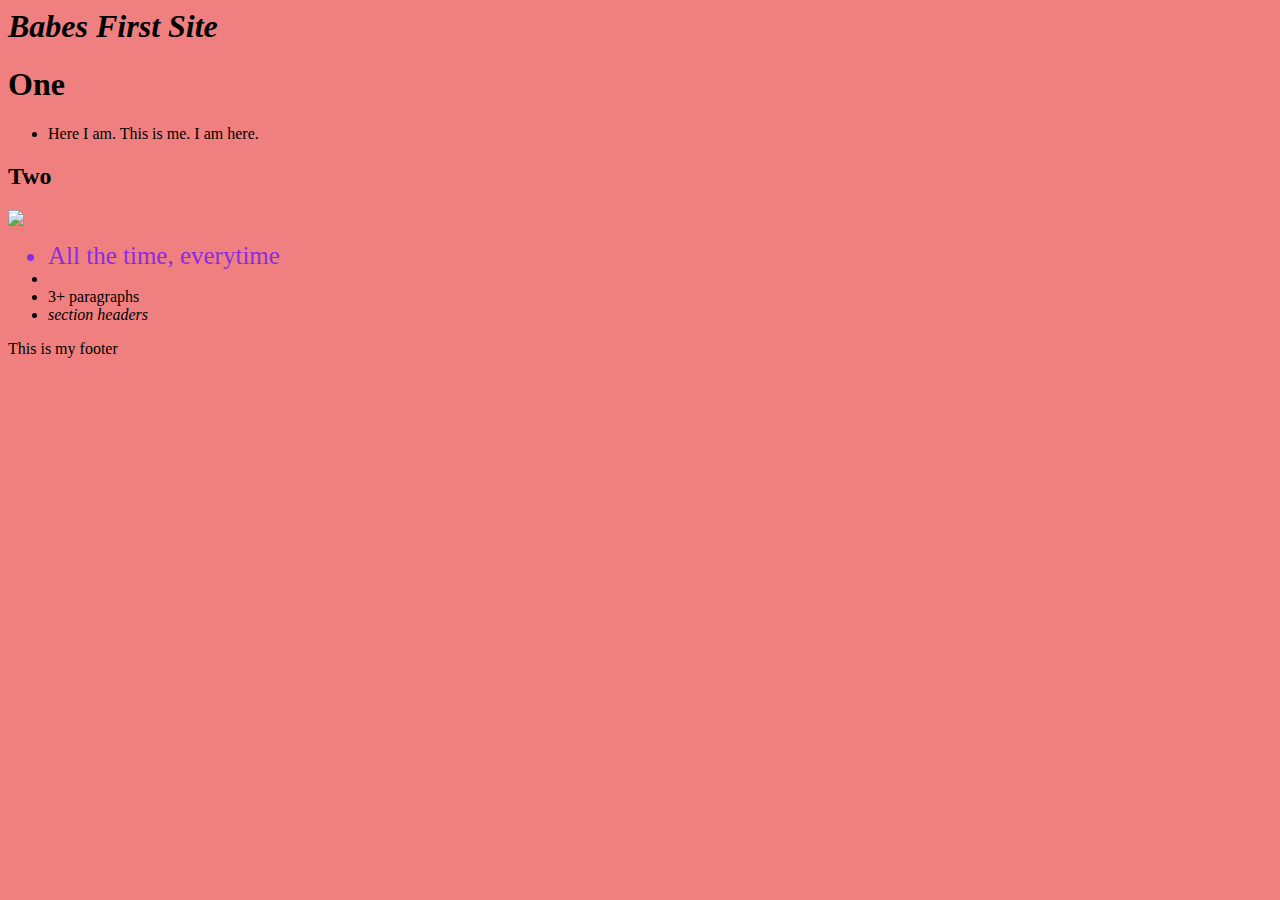
==== index.1.html @ 031c5e9e "babes first site" ====
<html>

<head>
    <header>Babes First Site</header>
            <title>title</title>
            <img/>
            <link rel="stylesheet" type="text/css" href="style.css">
</head>
        <main>
   
 <article>
        <h1>One</h1>
        <ul>
            <li>Here I am. This is me. I am here.</li>
        </ul>
        <h2>Two</h2>
        <img src="http://www.placekitten.com/60/60" >
       
        <ul>
            <li id="special">All the time, everytime<li></li>
            <li>3+ paragraphs</li>
            <li><i>section headers</i></li>
        </ul>

    </article>

        </main>

        <footer>This is my footer</footer>

</html>
---- style.css ----
*{
    box-sizing: border-box;
}
body {
    background: lightcoral;
}
header {
    font-size: xx-large;
    font-style: italic;
    font-weight: bolder;
}

lead {

}

#special {
    color: blueviolet;
    font-size: 25;
  
}

footer {
    margin-bottom: initial;
}
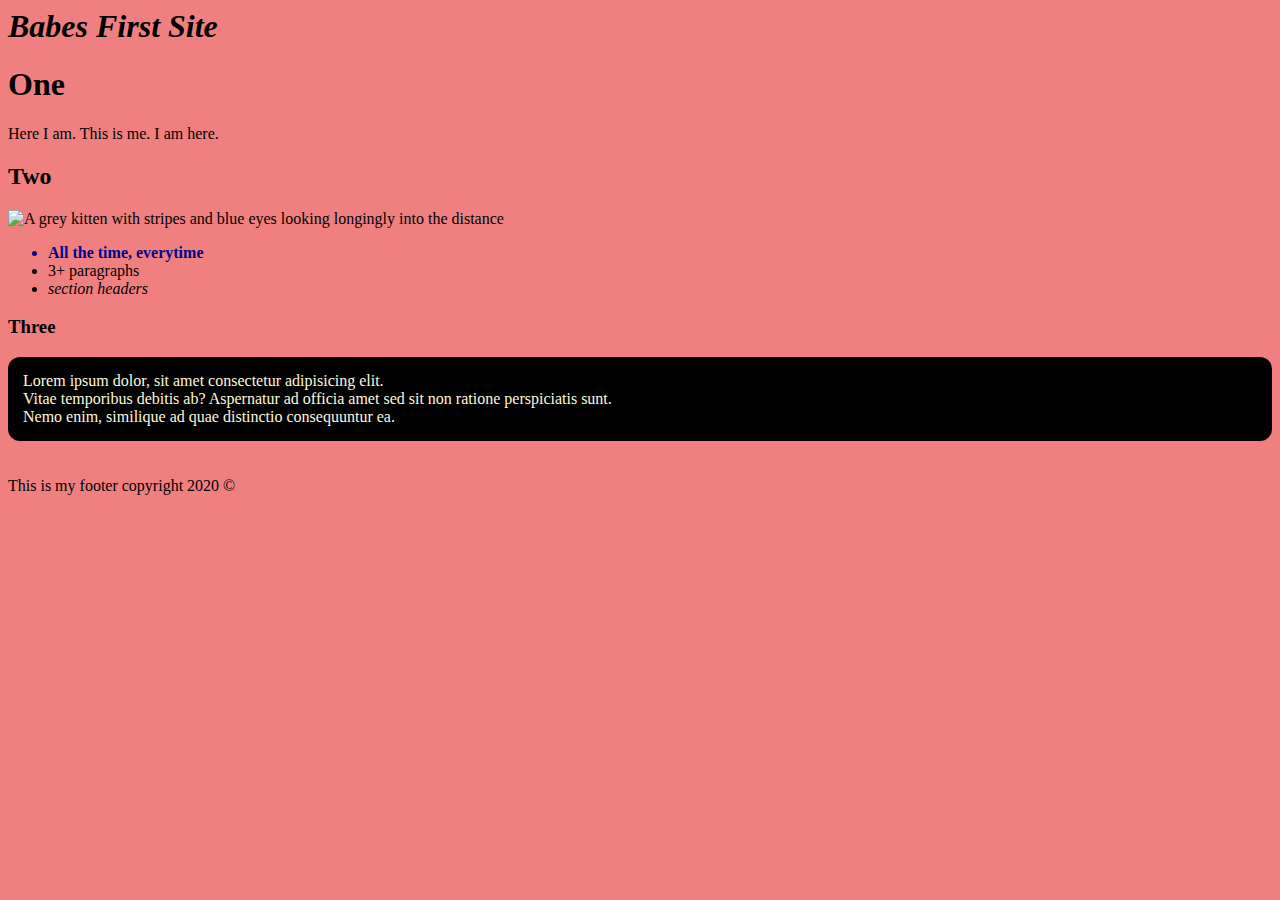
==== commit 87300e45: "babes first site round2" ====
--- a/index.1.html
+++ b/index.1.html
@@ -1,31 +1,35 @@
+<!DOCTYPE html>
 <html>
-
 <head>
-    <header>Babes First Site</header>
-            <title>title</title>
-            <img/>
+    <title>Babes First Site</title>
             <link rel="stylesheet" type="text/css" href="style.css">
 </head>
-        <main>
-   
- <article>
+<body>
+    <header>Babes First Site</header>
+
+<main>
+   <article>
         <h1>One</h1>
-        <ul>
-            <li>Here I am. This is me. I am here.</li>
-        </ul>
+            <content class="text">Here I am. This is me. I am here.</content>
+  </article>     
+  <article>
         <h2>Two</h2>
-        <img src="http://www.placekitten.com/60/60" >
-       
-        <ul>
-            <li id="special">All the time, everytime<li></li>
-            <li>3+ paragraphs</li>
-            <li><i>section headers</i></li>
-        </ul>
-
-    </article>
-
-        </main>
-
-        <footer>This is my footer</footer>
-
+            <img src="http://www.placekitten.com/60/60" alt="A grey kitten with stripes and blue eyes looking longingly into the distance" >
+            <ul>
+                <li id="special"><strong>All the time, everytime</strong></li>
+                <li>3+ paragraphs</li>
+                <li><i>section headers</i></li>
+            </ul>
+  </article> 
+  <h3>Three</h3>
+  <div class="square">
+      Lorem ipsum dolor, sit amet consectetur adipisicing elit. <br>
+      Vitae temporibus debitis ab? Aspernatur ad officia amet sed sit non ratione perspiciatis sunt. <br>
+        Nemo enim, similique ad quae distinctio consequuntur ea.
+  </div>
+  <br>
+  <br>
+</main>
+        <footer>This is my footer copyright 2020 &copy;</footer>
+</body>
 </html>--- a/style.css
+++ b/style.css
@@ -10,16 +10,27 @@
     font-weight: bolder;
 }
 
-lead {
-
-}
-
 #special {
-    color: blueviolet;
+    color: darkblue;
     font-size: 25;
   
 }
 
+.square {
+    text-align: left;
+    height: 200;
+    width: 200;
+    border-radius: 12px;
+    background: black;
+    color: cornsilk;
+    margin: 0 auto;
+    padding: 15px;
+}
+.square:hover {
+    cursor: pointer;
+}
+
+
 footer {
     margin-bottom: initial;
 }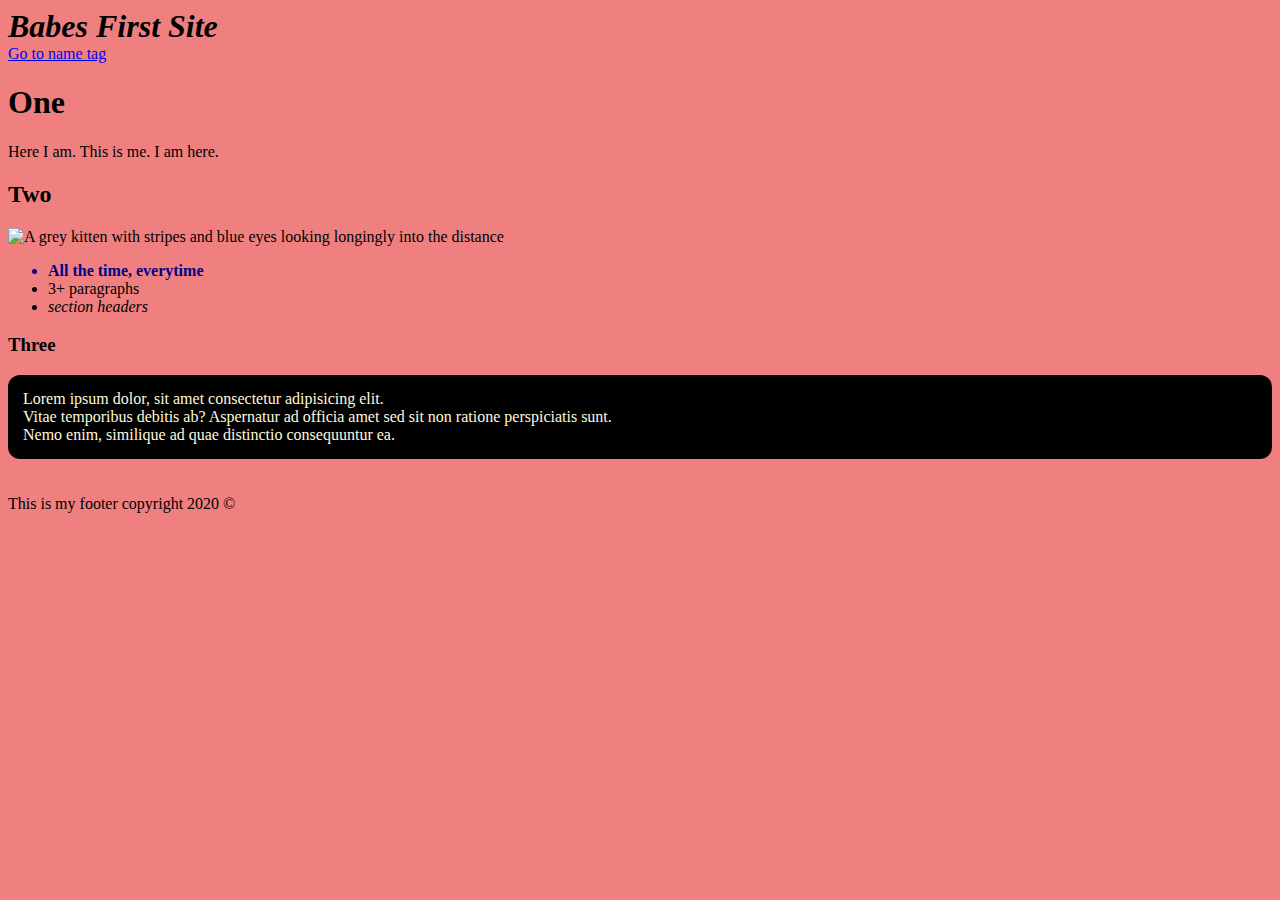
==== commit fb2c220e: "add name tag" ====
--- a/index.1.html
+++ b/index.1.html
@@ -6,6 +6,7 @@
 </head>
 <body>
     <header>Babes First Site</header>
+    <a href="nametag.html">Go to name tag</a>
 
 <main>
    <article>
@@ -14,7 +15,8 @@
   </article>     
   <article>
         <h2>Two</h2>
-            <img src="http://www.placekitten.com/60/60" alt="A grey kitten with stripes and blue eyes looking longingly into the distance" >
+            <img src="http://www.placekitten.com/60/60" 
+            alt="A grey kitten with stripes and blue eyes looking longingly into the distance" />
             <ul>
                 <li id="special"><strong>All the time, everytime</strong></li>
                 <li>3+ paragraphs</li>
--- a/style.css
+++ b/style.css
@@ -15,7 +15,6 @@
     font-size: 25;
   
 }
-
 .square {
     text-align: left;
     height: 200;
